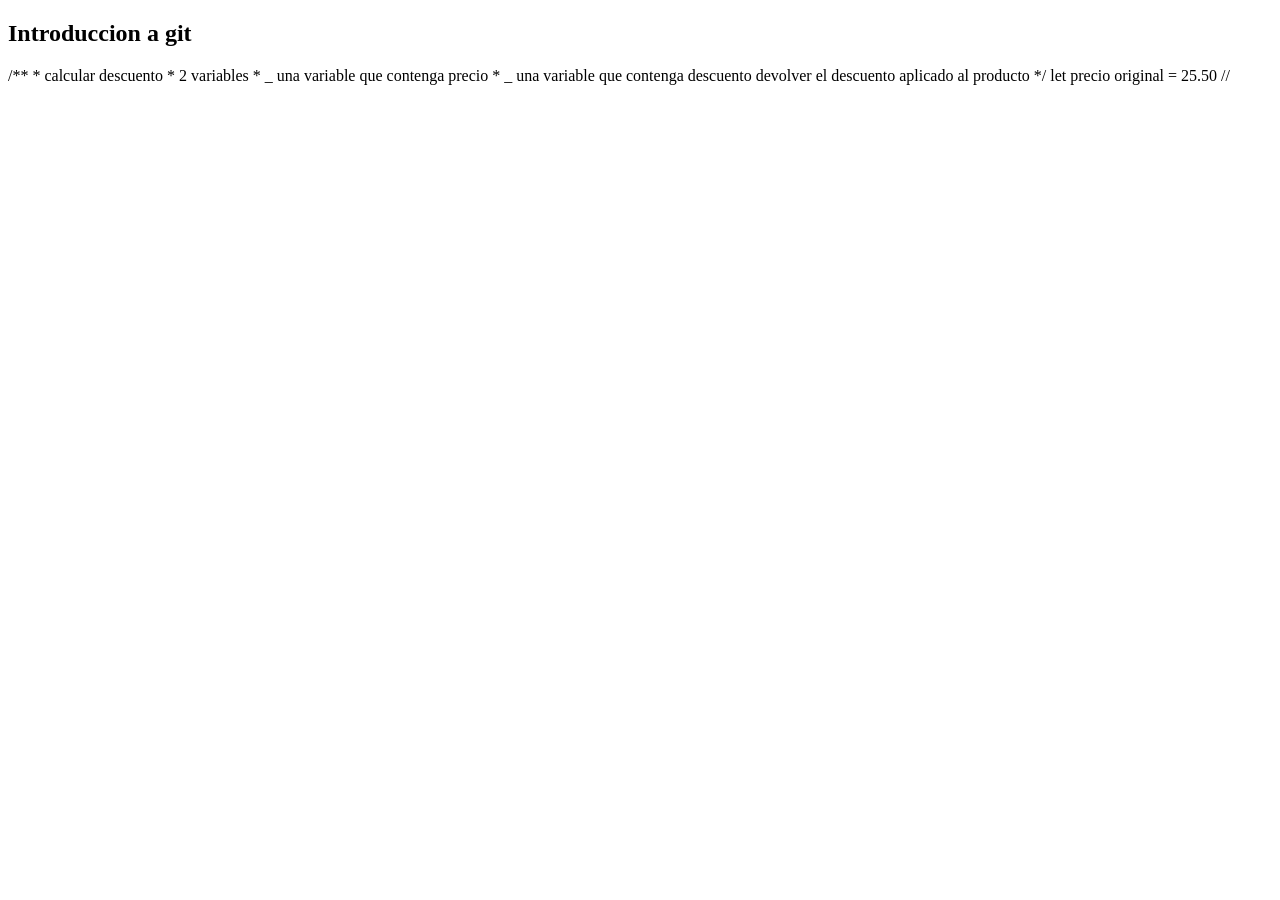
==== INDEX.HTML @ 784a7be7 "agregando nuevo archivo" ====
<!DOCTYPE html>
<html lang="en">
<head>
    <meta charset="UTF-8">
    <meta name="viewport" content="width=device-width, initial-scale=1.0">
    <title>Document</title>
</head>
<body>
    
    <h2>Introduccion a git</h2>
</body>
<scrip>
    /**
    * calcular descuento
    * 2 variables
    *   _ una variable que contenga precio
    *   _ una variable que contenga descuento
    devolver el descuento aplicado al producto
    */
    let precio original = 25.50 //
</scrip>
</html>
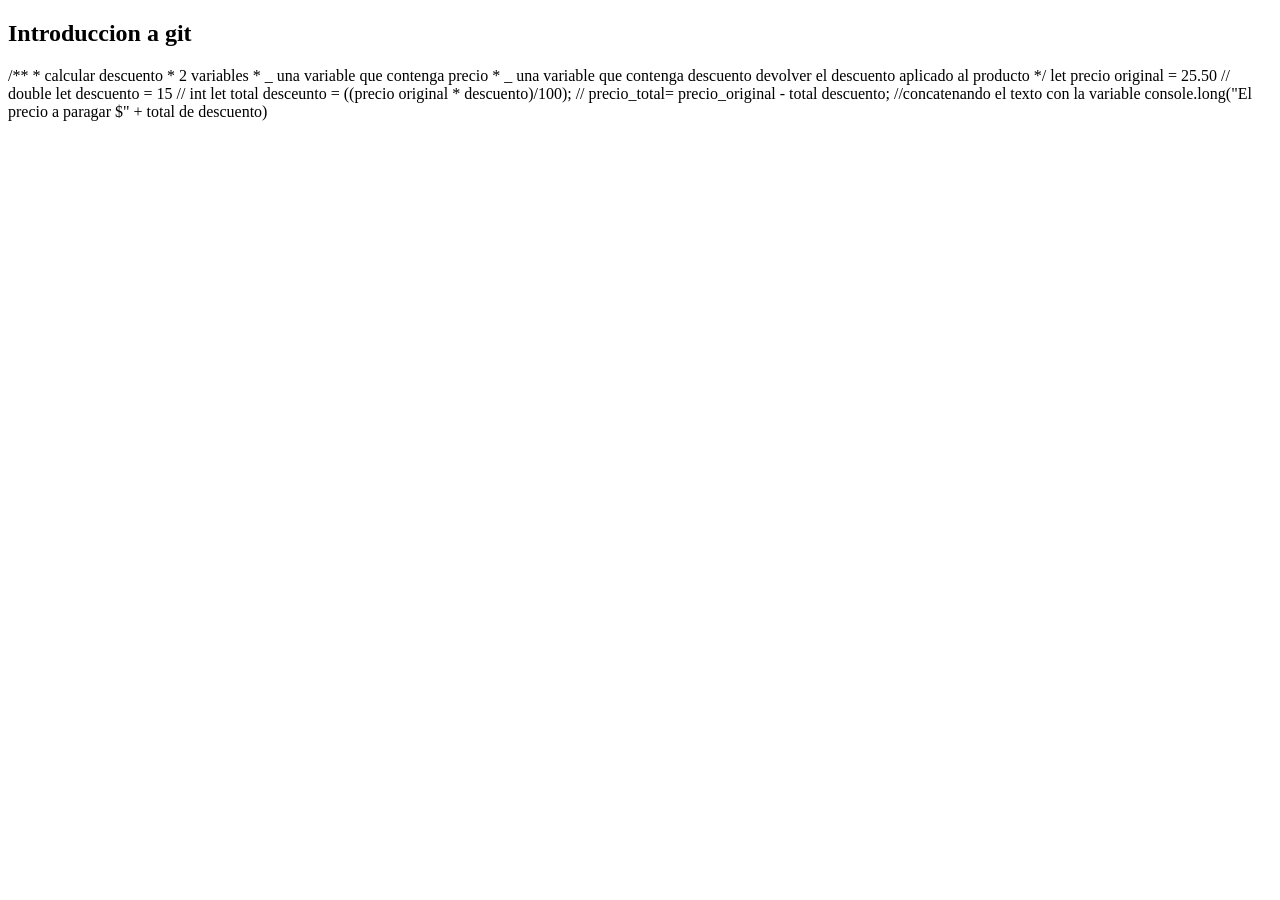
==== commit 6d22d310: "agregar index para actividad grupo 17 de la semana 11" ====
--- a/INDEX.HTML
+++ b/INDEX.HTML
@@ -17,6 +17,14 @@
     *   _ una variable que contenga descuento
     devolver el descuento aplicado al producto
     */
-    let precio original = 25.50 //
+    let precio original = 25.50 // double
+    let descuento = 15 // int
+
+    let total desceunto = ((precio original * descuento)/100);
+    // precio_total= precio_original - total descuento;
+
+    //concatenando el texto con la variable
+    console.long("El precio a paragar $" + total de descuento)
+
 </scrip>
 </html>
